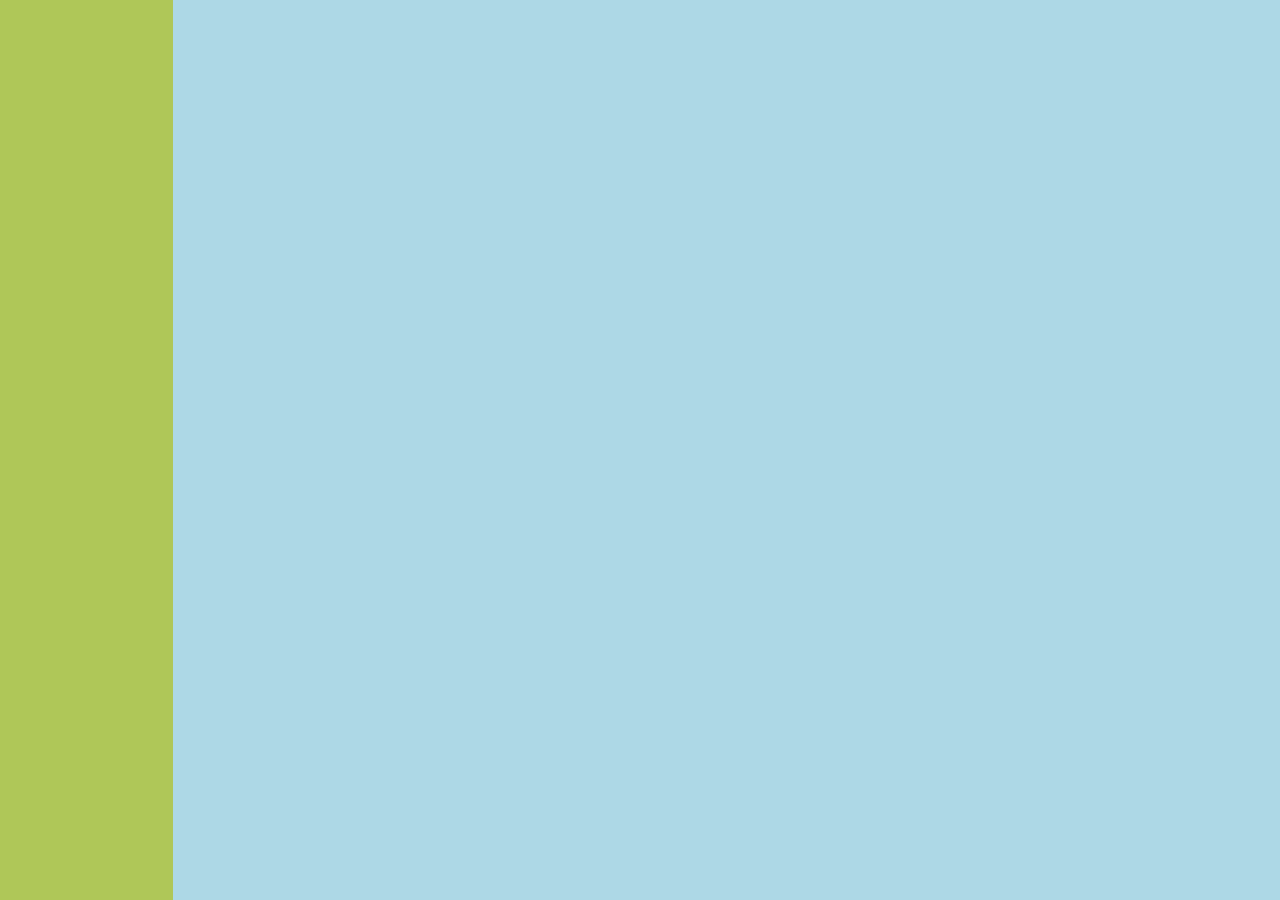
==== test/1/index.html @ 9cc5f4a8 "Some test" ====
<!DOCTYPE html>
<html lang="en">
<head>
    <meta charset="UTF-8">
    <meta name="viewport" content="width=device-width, initial-scale=1.0">
    <title>Document</title>
    <link rel="stylesheet" href="css/style.css">
</head>
<body>
    <section class="instrumet"></section>
    <section class="area"></section>
</body>
</html>
---- test/1/css/style.css ----
html {
    height: 100%;
}

body {
    display: flex;
    height: 100%;
    margin: 0;
}

.instrumet {
    /* height: 100%; */
    width: 200px;
    background-color: #afc758;
}

.area {
    width: 100%;
    background-color: #add8e6;
}
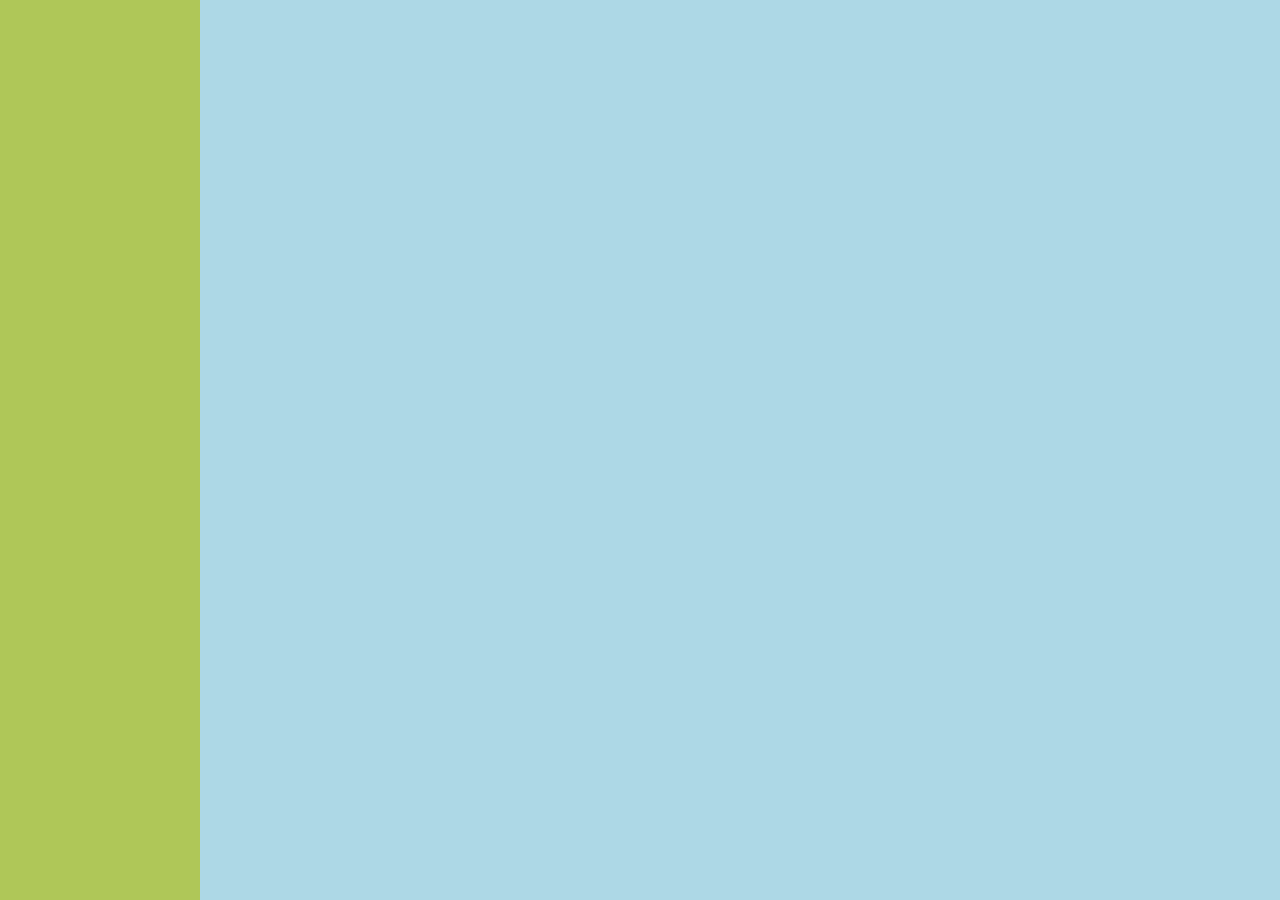
==== commit 78a14fea: "Some testv2" ====
--- a/test/1/index.html
+++ b/test/1/index.html
@@ -9,5 +9,7 @@
 <body>
     <section class="instrumet"></section>
     <section class="area"></section>
+
+    <script src="js/scritp.js"></script>
 </body>
 </html>--- a/test/1/css/style.css
+++ b/test/1/css/style.css
@@ -10,7 +10,7 @@
 
 .instrumet {
     /* height: 100%; */
-    width: 200px;
+    min-width: 200px;
     background-color: #afc758;
 }
 
